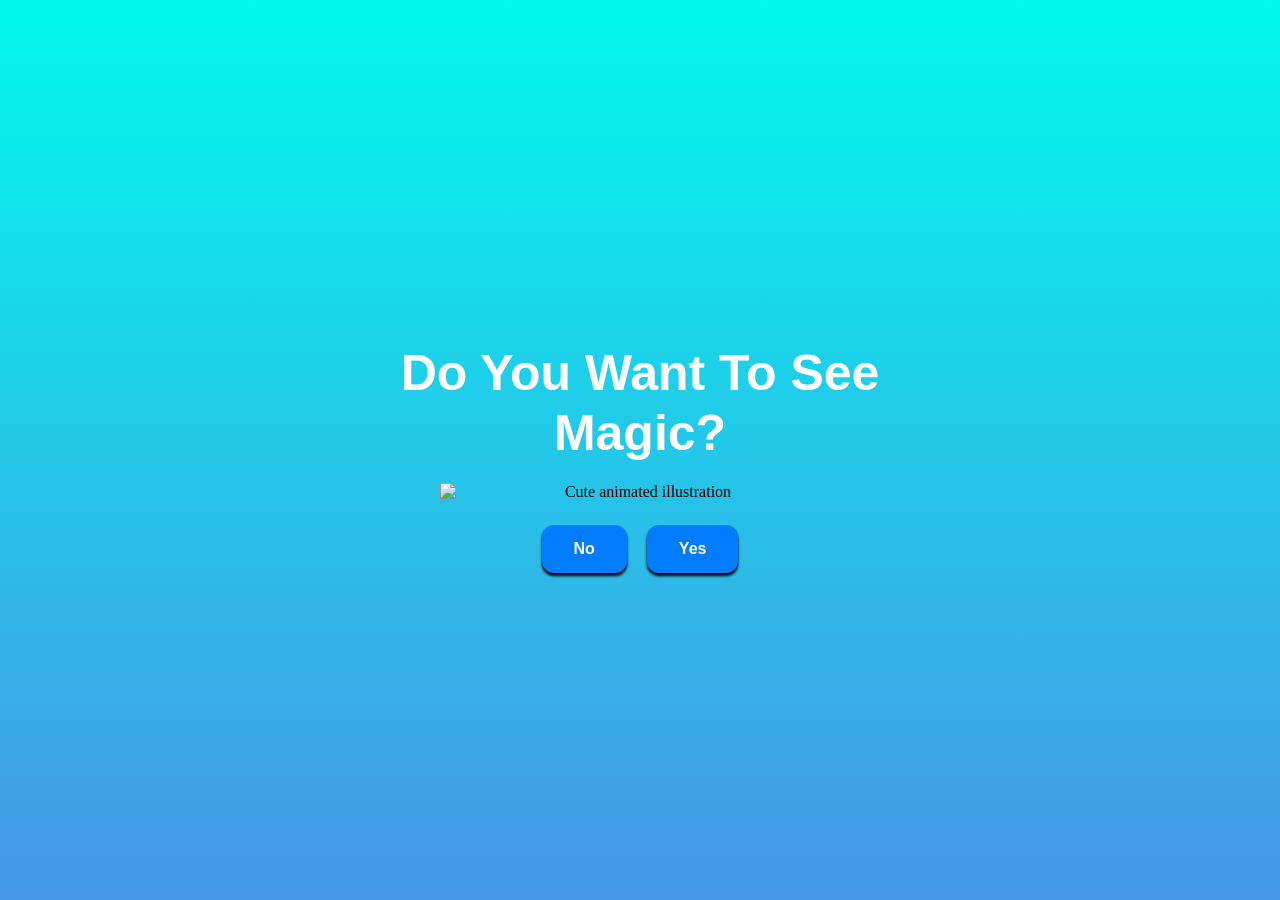
==== index.html @ 687da831 "first commit" ====
<!DOCTYPE html>
<html lang="en">

<head>
    <meta charset="UTF-8" />
    <meta name="viewport" content="width=device-width, initial-scale=1.0, maximum-scale=1.0, user-scalable=no" />
    <title>Do you wanna go out with me?</title>
    <link rel="stylesheet" href="style.css" />
</head>

<body>
    <div class="container">
        <div>
            <h1 class="header_text">Do You Want To See Magic?</h1>
        </div>
        <div class="gif_container">
            <img src="https://i.postimg.cc/pdNqPxx1/milk-and-mocha-cute.gif" alt="Cute animated illustration" />
        </div>
        <div class="buttons">
            <button class="btn" id="yesButton" onclick="nextPage()">No</button>
            <button class="btn" id="noButton" onmouseover="moveButton()" onclick="moveButton()" ontouchstart="moveButton()">
          Yes
        </button>
        </div>

        <script>
            function nextPage() {
                window.location.href = "yes.html";
            }

            function moveButton() {
                var btn = document.getElementById("noButton");
                var btnWidth = btn.offsetWidth;
                var btnHeight = btn.offsetHeight;
                var padding = 10;

                var maxX = window.innerWidth - btnWidth - padding;
                var maxY = window.innerHeight - btnHeight - padding;

                var x = padding + Math.random() * Math.max(maxX - padding, 0);
                var y = padding + Math.random() * Math.max(maxY - padding, 0);

                btn.style.position = "fixed";
                btn.style.left = `${x}px`;
                btn.style.top = `${y}px`;
                btn.style.margin = "0";
            }

            // Re-clamp the button inside the viewport if the window is resized
            // (e.g. rotating a phone) so it never gets stuck off-screen.
            window.addEventListener("resize", function () {
                var btn = document.getElementById("noButton");
                if (btn.style.position === "fixed") {
                    var maxX = window.innerWidth - btn.offsetWidth - 10;
                    var maxY = window.innerHeight - btn.offsetHeight - 10;
                    var currentX = parseFloat(btn.style.left) || 0;
                    var currentY = parseFloat(btn.style.top) || 0;
                    btn.style.left = `${Math.min(currentX, Math.max(maxX, 0))}px`;
                    btn.style.top = `${Math.min(currentY, Math.max(maxY, 0))}px`;
                }
            });
        </script>
    </div>
</body>

</html>
---- style.css ----
* {
    box-sizing: border-box;
}

body {
    display: flex;
    justify-content: center;
    align-items: center;
    min-height: 100vh;
    margin: 0;
    padding: 20px;
    background: linear-gradient(rgb(0, 249, 236), rgb(71, 150, 229));
    overflow-x: hidden;
}

.container {
    width: 100%;
    max-width: 600px;
    text-align: center;
    padding: 20px;
}

#noButton {
    position: relative;
    transition: 0.3s;
}

#yesButton {
    position: relative;
}

.header_text {
    font-family: "Nunito", sans-serif;
    font-size: clamp(28px, 6vw, 50px);
    font-weight: bold;
    text-align: center;
    margin-top: 20px;
    margin-bottom: 20px;
    color: #ffffff;
    line-height: 1.2;
    word-wrap: break-word;
}

.buttons {
    display: flex;
    flex-direction: row;
    flex-wrap: wrap;
    justify-content: center;
    align-items: center;
    gap: 16px;
    margin-top: 20px;
}

.btn {
    background-color: #017cff;
    color: white;
    font-weight: 600;
    padding: 15px 32px;
    text-align: center;
    display: inline-block;
    font-size: clamp(14px, 3vw, 16px);
    margin: 4px 2px;
    cursor: pointer;
    border: none;
    border-radius: 12px;
    transition: background-color 0.3s ease;
    box-shadow: 0 3px 3px black;
    white-space: nowrap;
}

.btn:hover {
    background-color: #ffffff;
    color: #017cff;
}

.gif_container {
    display: flex;
    justify-content: center;
    align-items: center;
    width: 100%;
}

.gif_container img {
    max-width: 100%;
    height: auto;
    width: min(400px, 90vw);
}

p {
    color: white;
    text-align: center;
    margin: 10px 0;
}

p a {
    color: rgb(255, 255, 255);
    font-size: clamp(14px, 3vw, 20px);
    font-weight: 600;
    opacity: 0.25;
    text-decoration: none;
}

/* Small screens */
@media (max-width: 480px) {
    body {
        padding: 12px;
    }

    .buttons {
        gap: 12px;
    }

    .btn {
        padding: 12px 24px;
        width: 100%;
        max-width: 220px;
    }
}

/* Landscape / short viewports */
@media (max-height: 500px) {
    .header_text {
        font-size: clamp(22px, 5vw, 32px);
        margin: 10px 0;
    }

    .gif_container img {
        width: min(200px, 40vh);
    }
}
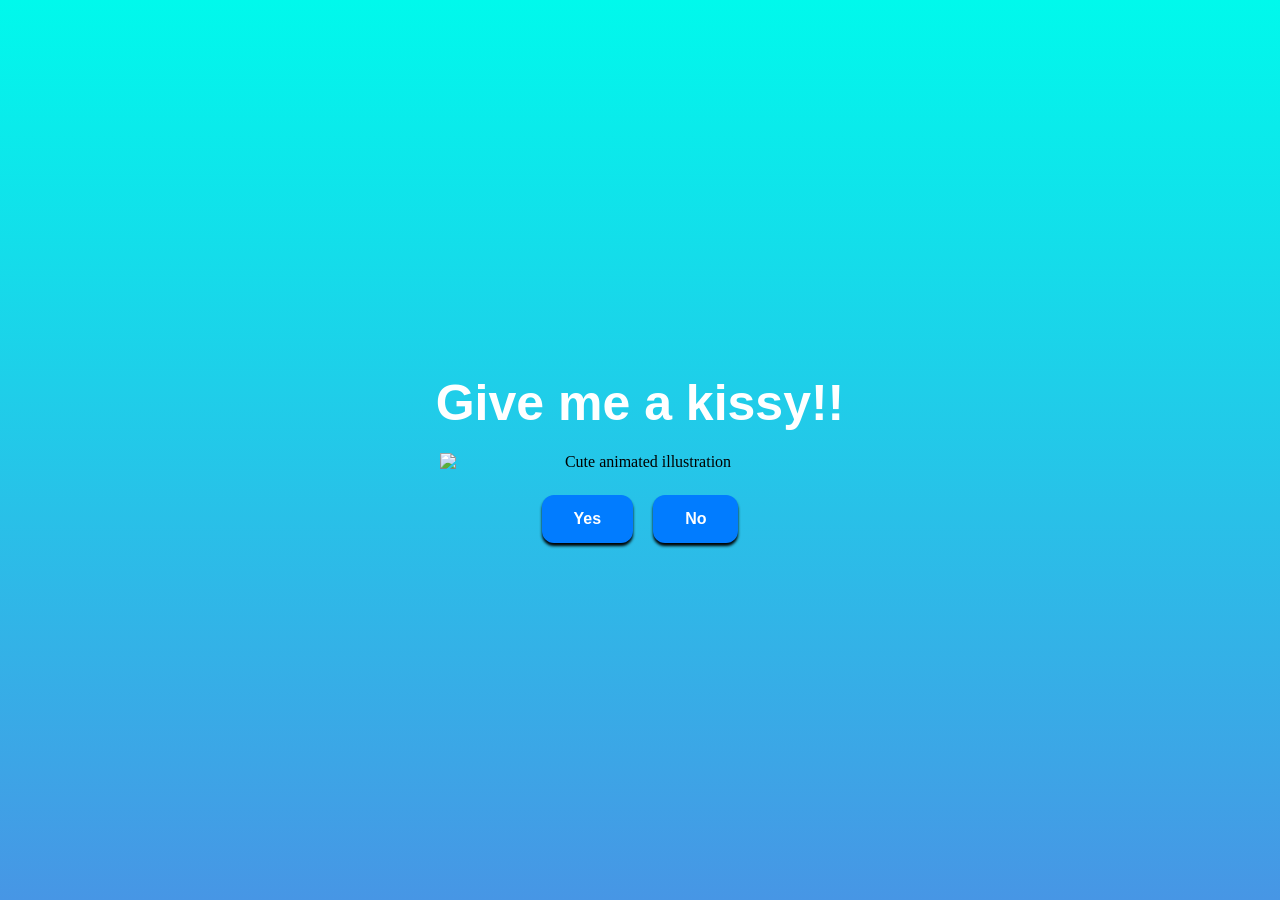
==== commit d8a589ae: "first commit" ====
--- a/index.html
+++ b/index.html
@@ -4,22 +4,22 @@
 <head>
     <meta charset="UTF-8" />
     <meta name="viewport" content="width=device-width, initial-scale=1.0, maximum-scale=1.0, user-scalable=no" />
-    <title>Do you wanna go out with me?</title>
+    <title>Do you want to see magic?</title>
     <link rel="stylesheet" href="style.css" />
 </head>
 
 <body>
     <div class="container">
         <div>
-            <h1 class="header_text">Do You Want To See Magic?</h1>
+            <h1 class="header_text">Give me a kissy!!</h1>
         </div>
         <div class="gif_container">
             <img src="https://i.postimg.cc/pdNqPxx1/milk-and-mocha-cute.gif" alt="Cute animated illustration" />
         </div>
         <div class="buttons">
-            <button class="btn" id="yesButton" onclick="nextPage()">No</button>
+            <button class="btn" id="yesButton" onclick="nextPage()">Yes</button>
             <button class="btn" id="noButton" onmouseover="moveButton()" onclick="moveButton()" ontouchstart="moveButton()">
-          Yes
+          No
         </button>
         </div>
 
